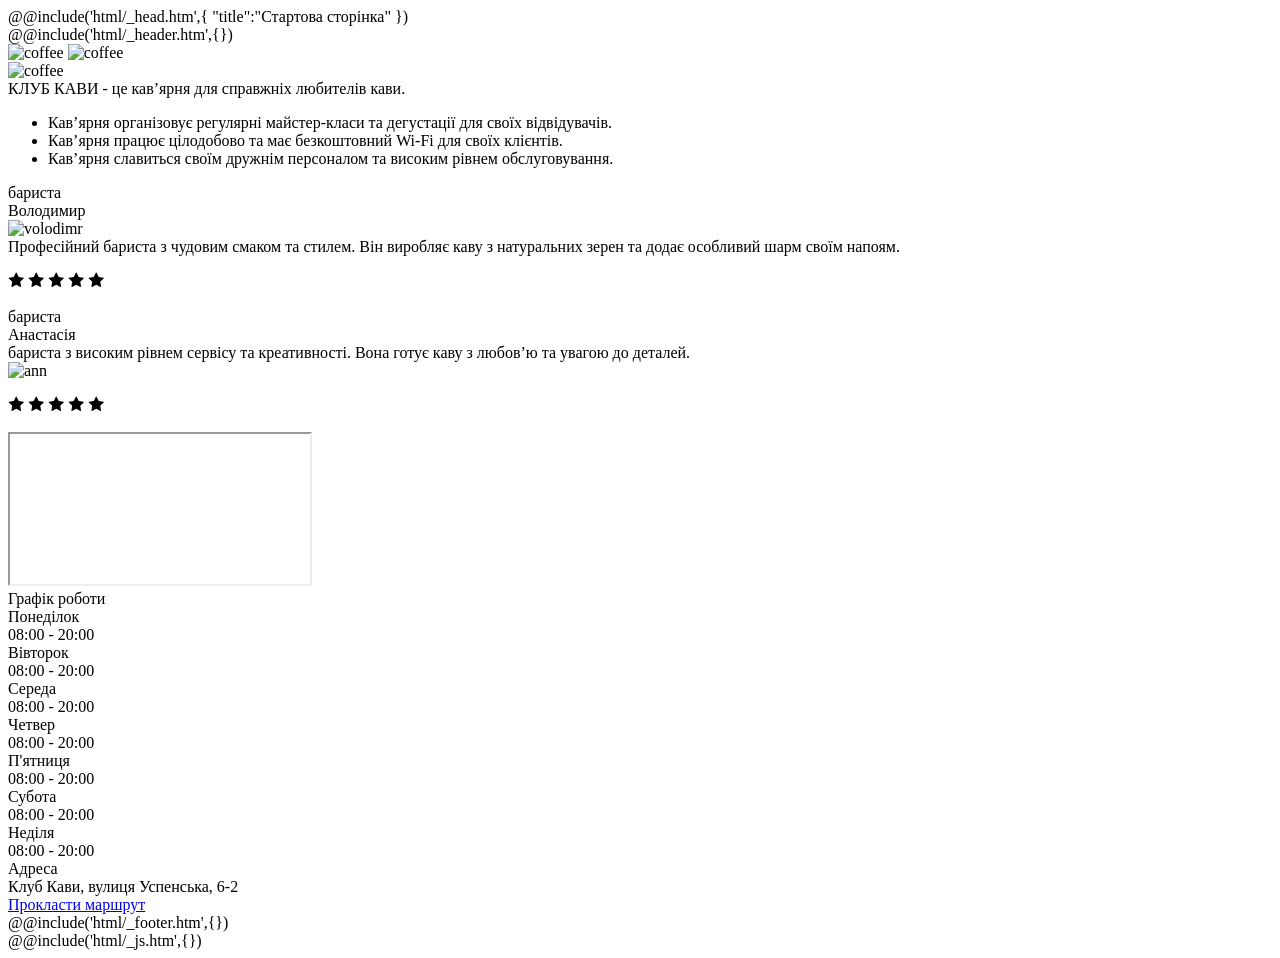
==== src/about-us.html @ 56b70a20 "made about us" ====
<!DOCTYPE html>
<html lang="en">
   @@include('html/_head.htm',{ "title":"Стартова сторінка" })
   
   <svg width="0" height="0" xmlns="http://www.w3.org/2000/svg">
      <symbol xmlns="http://www.w3.org/2000/svg" viewBox="0 0 32 32" id="star">
         <path
            d="M31.547 12a.848.848 0 00-.677-.577l-9.427-1.376-4.224-8.532a.847.847 0 00-1.516 0l-4.218 8.534-9.427 1.355a.847.847 0 00-.467 1.467l6.823 6.664-1.612 9.375a.847.847 0 001.23.893l8.428-4.434 8.432 4.432a.847.847 0 001.229-.894l-1.615-9.373 6.822-6.665a.845.845 0 00.214-.869z"
         />
      </symbol>
   </svg>
   <body>
      <div class="wrapper">
         @@include('html/_header.htm',{})
         <main class="page">
            <div class="page__coffee coffee">
               <div class="coffee__container">
                  <div
                     class="coffee__gallery gallery"
                     data-da=".coffee__container, 1200"
                  >
                     <div class="gallery__first-column">
                        <img src="@img/about/01.jpg" alt="coffee" />
                        <img src="@img/about/02.jpg" alt="coffee" />
                     </div>
                     <div class="gallery__second-column">
                        <img src="@img/about/03.jpg" alt="coffee" />
                     </div>
                  </div>
                  <div class="coffee__description description">
                     <div class="description__title">
                        <span>КЛУБ КАВИ</span> - це кав’ярня для справжніх
                        любителів кави.
                     </div>
                     <ul class="description__benefits">
                        <li class="description_benefit">
                           Кав’ярня організовує регулярні майстер-класи та
                           дегустації для своїх відвідувачів.
                        </li>
                        <li class="description_benefit">
                           Кав’ярня працює цілодобово та має безкоштовний Wi-Fi
                           для своїх клієнтів.
                        </li>
                        <li class="description_benefit">
                           Кав’ярня славиться своїм дружнім персоналом та
                           високим рівнем обслуговування.
                        </li>
                     </ul>
                  </div>
               </div>
            </div>

            <div class="page__workers workers">
               <div class="workers__container">
                  <div class="workers__volodimr workers__cart">
                     <div class="workers__position">бариста</div>
                     <div class="workers__name">Володимир</div>
                     <div class="workers__contente">
                        <div class="workers__image">
                           <img
                              src="@img/workers/volodimr.jpg"
                              alt="volodimr"
                           />
                        </div>
                        <div class="workers__description">
                           Професійний бариста з чудовим смаком та стилем. Він
                           виробляє каву з натуральних зерен та додає особливий
                           шарм своїм напоям.
                        </div>
                     </div>
                     <div class="workers__stars">
                        <p class="c-rate">
                           <svg class="c-icon active" width="16" height="16">
                              <use xlink:href="#star"></use>
                           </svg>
                           <svg class="c-icon active" width="16" height="16">
                              <use xlink:href="#star"></use>
                           </svg>
                           <svg class="c-icon active" width="16" height="16">
                              <use xlink:href="#star"></use>
                           </svg>
                           <svg class="c-icon active" width="16" height="16">
                              <use xlink:href="#star"></use>
                           </svg>
                           <svg class="c-icon active" width="16" height="16">
                              <use xlink:href="#star"></use>
                           </svg>
                        </p>
                     </div>
                  </div>

                  <div class="workers__ann workers__cart">
                     <div class="workers__position">бариста</div>
                     <div class="workers__name">Анастасія</div>
                     <div class="workers__contente workers__contente_second">
                        <div class="workers__description">
                           бариста з високим рівнем сервісу та креативності.
                           Вона готує каву з любов’ю та увагою до деталей.
                        </div>
                        <div data-da=".workers__contente_second, 425,0" class="workers__image">
                           <img src="@img/workers/ann.jpg" alt="ann" />
                        </div>
                     </div>
                     <div class="workers__stars">
                        <p class="c-rate">
                           <svg class="c-icon active" width="16" height="16">
                              <use xlink:href="#star"></use>
                           </svg>
                           <svg class="c-icon active" width="16" height="16">
                              <use xlink:href="#star"></use>
                           </svg>
                           <svg class="c-icon active" width="16" height="16">
                              <use xlink:href="#star"></use>
                           </svg>
                           <svg class="c-icon active" width="16" height="16">
                              <use xlink:href="#star"></use>
                           </svg>
                           <svg class="c-icon active" width="16" height="16">
                              <use xlink:href="#star"></use>
                           </svg>
                        </p>
                     </div>
                  </div>
               </div>
            </div>

            <div class="page__map map">
               <div class="map__container">
                  <div data-da=".map__container, 991.98" class="map__location">
                     <iframe id="map"
                        src="https://www.google.com/maps/embed?pb=!1m18!1m12!1m3!1d12281.459961077264!2d31.867549291233352!3d51.04646939171509!2m3!1f0!2f0!3f0!3m2!1i1024!2i768!4f13.1!3m3!1m2!1s0x412a9d863d806bcb%3A0x7951167e64f2463a!2z0JrQu9GD0LEg0JrQsNCy0Lg!5e0!3m2!1suk!2sua!4v1680797523003!5m2!1suk!2sua"
                        allowfullscreen=""
                        loading="lazy"
                        referrerpolicy="no-referrer-when-downgrade"
                     ></iframe>
                  </div>

                  <div class="map__info">
                     <div class="map__schedule schedule">
                        <div class="schedule__title">Графік роботи</div>
   
                        <div class="schedule__week">
                           <div class="schedule__day">
                              <div class="schedule__day-of-week">Понеділок</div>
                              <div class="schedule__time-of-work">08:00 - 20:00</div>
                           </div>
                           <div class="schedule__day">
                              <div class="schedule__day-of-week">Вівторок</div>
                              <div class="schedule__time-of-work">08:00 - 20:00</div>
                           </div>
                           <div class="schedule__day">
                              <div class="schedule__day-of-week">Середа</div>
                              <div class="schedule__time-of-work">08:00 - 20:00</div>
                           </div>
                           <div class="schedule__day">
                              <div class="schedule__day-of-week">Четвер</div>
                              <div class="schedule__time-of-work">08:00 - 20:00</div>
                           </div>
                           <div class="schedule__day">
                              <div class="schedule__day-of-week">П'ятниця</div>
                              <div class="schedule__time-of-work">08:00 - 20:00</div>
                           </div>
                           <div class="schedule__day">
                              <div class="schedule__day-of-week">Субота</div>
                              <div class="schedule__time-of-work">08:00 - 20:00</div>
                           </div>
                           <div class="schedule__day">
                              <div class="schedule__day-of-week">Неділя</div>
                              <div class="schedule__time-of-work">08:00 - 20:00</div>
                           </div>
                        </div>
                     </div>
   
                     <div class="map__adress adress">
                        <div class="adress__title">Адреса</div>
                        <div class="adress__adress">Клуб Кави, вулиця Успенська, 6-2</div>
                     </div>
                     
                     <a class="button" href="https://www.google.com/maps/dir//%D0%9A%D0%BB%D1%83%D0%B1+%D0%9A%D0%B0%D0%B2%D0%B8,+%D0%B2%D1%83%D0%BB%D0%B8%D1%86%D1%8F+%D0%A3%D1%81%D0%BF%D0%B5%D0%BD%D1%81%D1%8C%D0%BA%D0%B0,+6-2,+%D0%9D%D1%96%D0%B6%D0%B8%D0%BD,+%D0%A7%D0%B5%D1%80%D0%BD%D1%96%D0%B3%D1%96%D0%B2%D1%81%D1%8C%D0%BA%D0%B0+%D0%BE%D0%B1%D0%BB%D0%B0%D1%81%D1%82%D1%8C,+16600/@51.0500188,31.8856213,16z/data=!4m9!4m8!1m0!1m5!1m1!1s0x412a9d863d806bcb:0x7951167e64f2463a!2m2!1d31.8890395!2d51.046551!3e0" class="button">Прокласти маршрут</a>
                  </div >
               </div>
            </div>
         </main>
         @@include('html/_footer.htm',{})
      </div>
      @@include('html/_js.htm',{})
   </body>
</html>
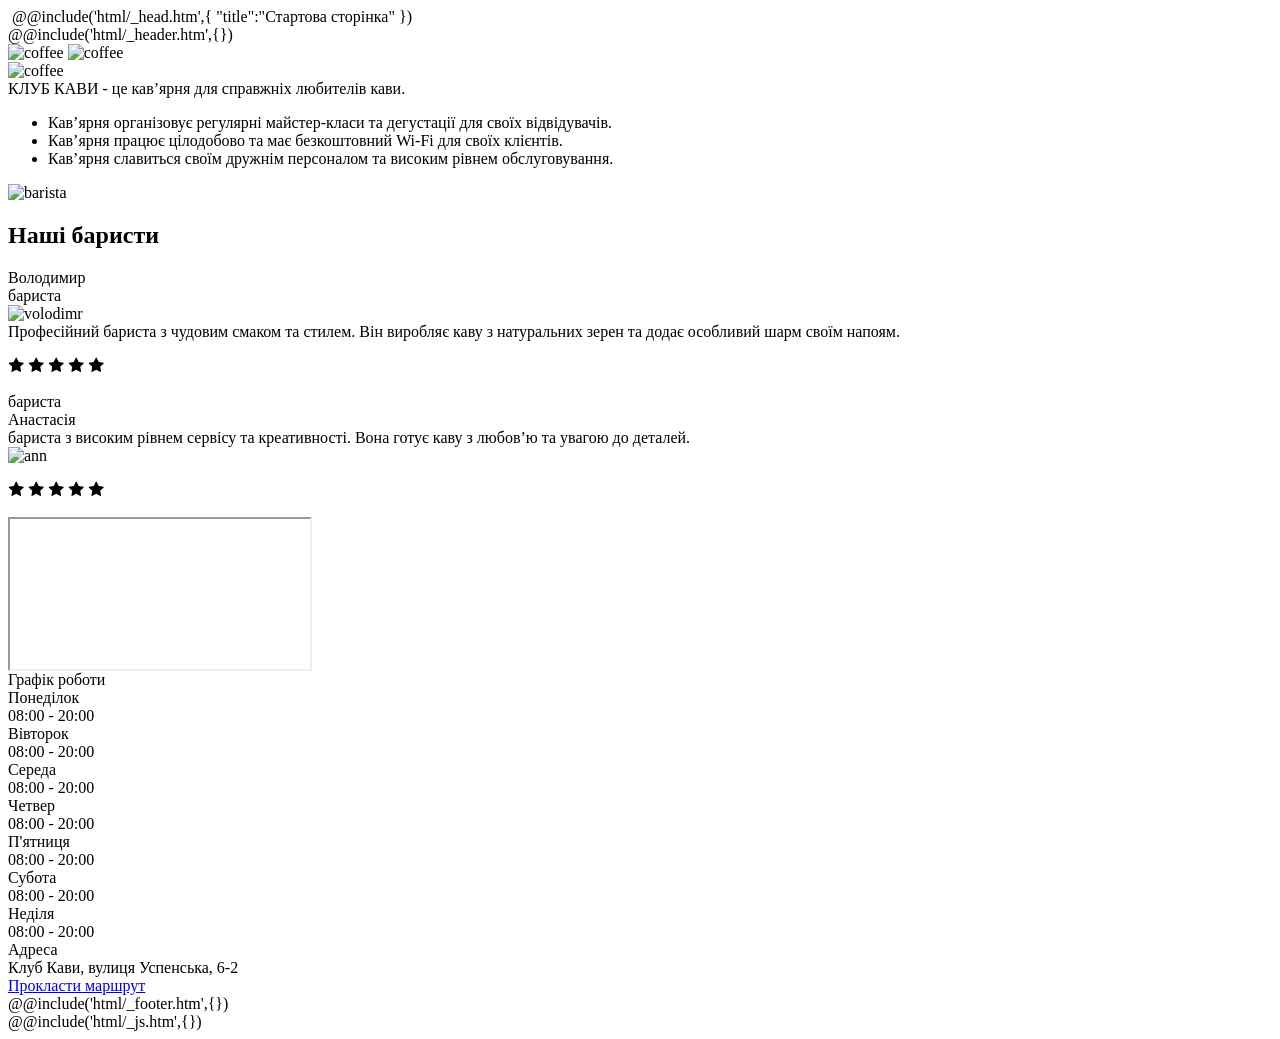
==== commit e44044c7: "фіналка клуб кави" ====
--- a/src/about-us.html
+++ b/src/about-us.html
@@ -1,14 +1,15 @@
+<svg class="op" width="0" height="0" xmlns="http://www.w3.org/2000/svg">
+   <symbol xmlns="http://www.w3.org/2000/svg" viewBox="0 0 32 32" id="star">
+      <path
+         d="M31.547 12a.848.848 0 00-.677-.577l-9.427-1.376-4.224-8.532a.847.847 0 00-1.516 0l-4.218 8.534-9.427 1.355a.847.847 0 00-.467 1.467l6.823 6.664-1.612 9.375a.847.847 0 001.23.893l8.428-4.434 8.432 4.432a.847.847 0 001.229-.894l-1.615-9.373 6.822-6.665a.845.845 0 00.214-.869z"
+      />
+   </symbol>
+</svg>
 <!DOCTYPE html>
 <html lang="en">
    @@include('html/_head.htm',{ "title":"Стартова сторінка" })
    
-   <svg width="0" height="0" xmlns="http://www.w3.org/2000/svg">
-      <symbol xmlns="http://www.w3.org/2000/svg" viewBox="0 0 32 32" id="star">
-         <path
-            d="M31.547 12a.848.848 0 00-.677-.577l-9.427-1.376-4.224-8.532a.847.847 0 00-1.516 0l-4.218 8.534-9.427 1.355a.847.847 0 00-.467 1.467l6.823 6.664-1.612 9.375a.847.847 0 001.23.893l8.428-4.434 8.432 4.432a.847.847 0 001.229-.894l-1.615-9.373 6.822-6.665a.845.845 0 00.214-.869z"
-         />
-      </symbol>
-   </svg>
+  
    <body>
       <div class="wrapper">
          @@include('html/_header.htm',{})
@@ -50,11 +51,22 @@
                </div>
             </div>
 
+            <div class="barista">
+               <div class="barista__container">
+                  <div data-da=".workers__container, 991.98,1" class="barista__image">
+                     <img src="@img/workers/bar_man.png" alt="barista">
+                  </div>
+                  <h2 class="barista__text">Наші баристи</h2>
+               </div>
+            </div>
+
             <div class="page__workers workers">
                <div class="workers__container">
                   <div class="workers__volodimr workers__cart">
-                     <div class="workers__position">бариста</div>
-                     <div class="workers__name">Володимир</div>
+                     <div class="workers__title">
+                        <div class="workers__name">Володимир</div>
+                        <div class="workers__position">бариста</div>
+                     </div>
                      <div class="workers__contente">
                         <div class="workers__image">
                            <img
@@ -90,14 +102,16 @@
                   </div>
 
                   <div class="workers__ann workers__cart">
-                     <div class="workers__position">бариста</div>
-                     <div class="workers__name">Анастасія</div>
+                    <div class="workers__title">
+                        <div class="workers__position pt">бариста</div>
+                        <div class="workers__name">Анастасія</div>
+                    </div>
                      <div class="workers__contente workers__contente_second">
                         <div class="workers__description">
                            бариста з високим рівнем сервісу та креативності.
                            Вона готує каву з любов’ю та увагою до деталей.
                         </div>
-                        <div data-da=".workers__contente_second, 425,0" class="workers__image">
+                        <div data-da=".workers__contente_second, 650,0" class="workers__image">
                            <img src="@img/workers/ann.jpg" alt="ann" />
                         </div>
                      </div>
